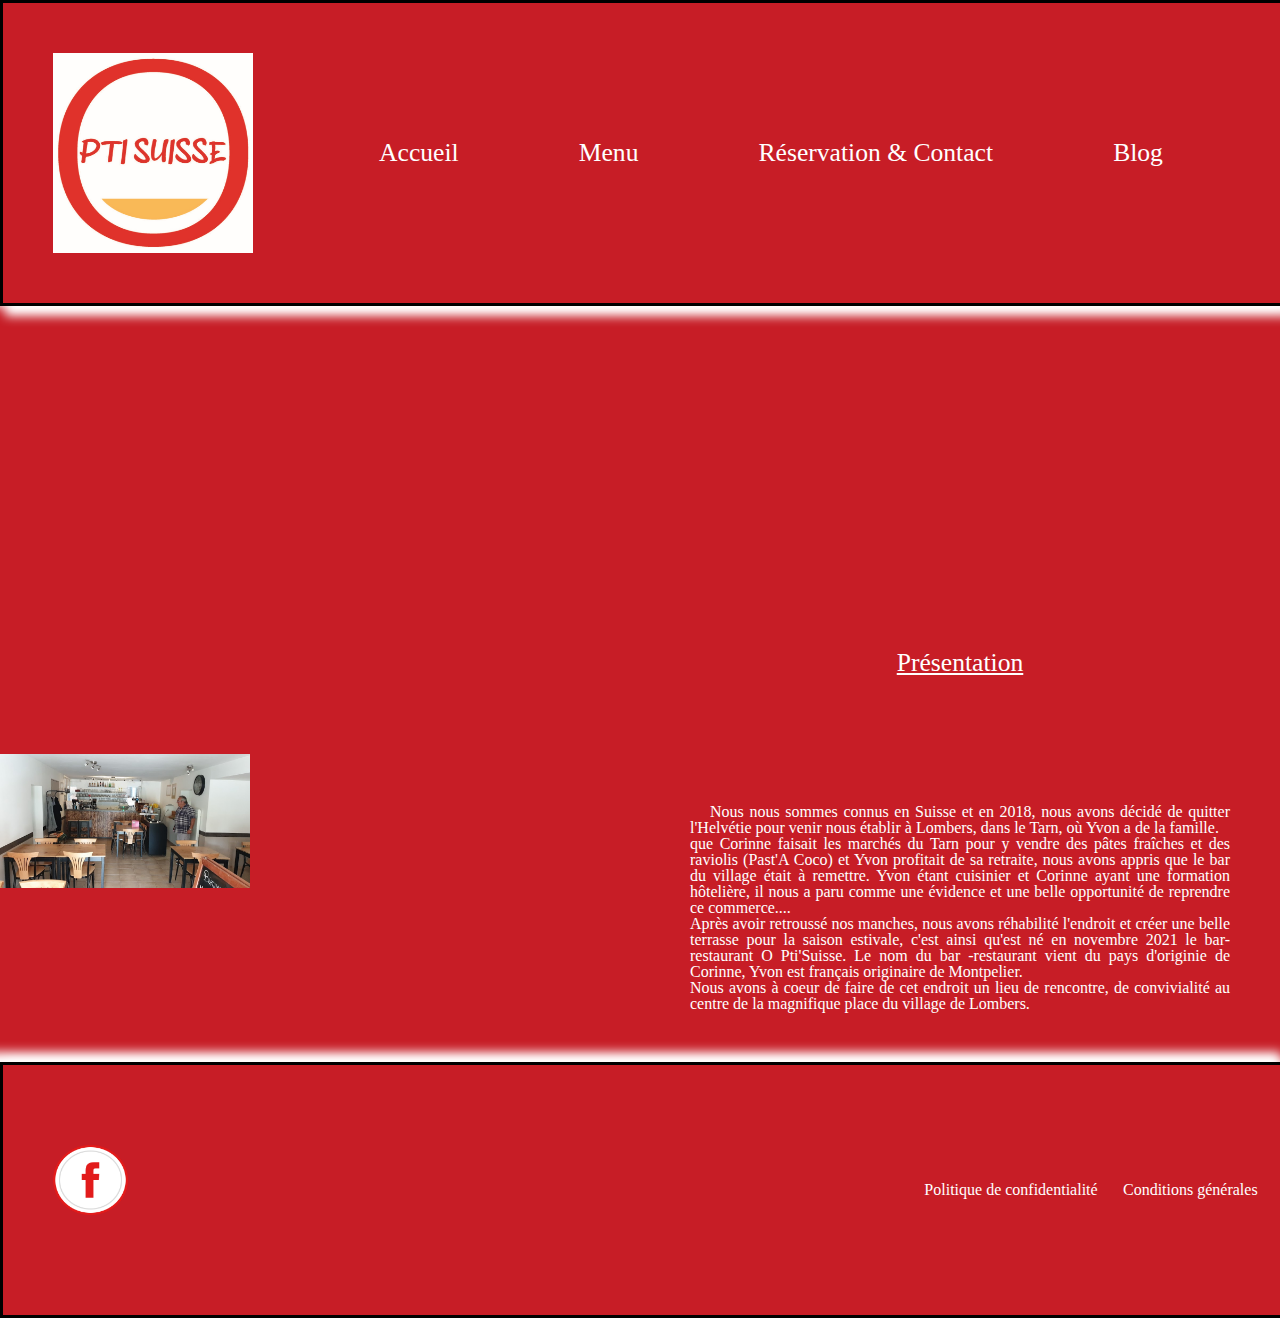
==== rea1/programmation/index.html @ 239c0bf5 "MAJ" ====
<!DOCTYPE html>
<html lang="en">
<head>
    <meta charset="UTF-8">
    <meta http-equiv="X-UA-Compatible" content="IE=edge">
    <meta name="viewport" content="width=device-width, initial-scale=1.0">
    <link rel="stylesheet" href="styel.css">
    <script src="script.js" defer></script>
    <script src="https://apps.elfsight.com/p/platform.js" defer></script>
    <title>O pti suisse</title>
</head>
<body>
    <header>
        <a href="#Accueil"> <img id="logo" src="../images/logo.jpg"/></a>
        <nav id="navBar">
            <ul id="navList">
                <li><a href="#Accueil">Accueil</a></li>
                <li><a href="#Menu">Menu</a></li>
                <li><a href="#Réservation & Contact">Réservation & Contact</a></li>
                <li><a href="#Blog">Blog</a></li>
            </ul>
        </nav>
    </header>
    <div id="container">
        <h2>Présentation</h2>
        <article id="presentation">
            <p id="alinea">Nous nous sommes connus en Suisse et en 2018, nous avons décidé de quitter l'Helvétie pour venir nous
            établir à Lombers, dans le Tarn, où Yvon a de la famille.<br>

             que Corinne faisait les marchés du Tarn pour y vendre des pâtes fraîches et des raviolis (Past'A Coco) et Yvon profitait de sa retraite,
            nous avons appris que le bar du village était à remettre. Yvon étant cuisinier et Corinne ayant une formation hôtelière, il nous a
            paru comme une évidence et une belle opportunité de reprendre ce commerce....<br>

            Après avoir retroussé nos manches, nous avons réhabilité l'endroit et créer une belle terrasse pour la saison
            estivale, c'est ainsi qu'est né en novembre 2021 le bar-restaurant O Pti'Suisse. Le nom du bar -restaurant vient
            du pays d'originie de Corinne, Yvon est français originaire de Montpelier.<br>

            Nous avons à coeur de faire de cet endroit un lieu de rencontre, de convivialité au centre de la magnifique place du village de Lombers.</p>
        </article>
            <img src="../images/presentation.jpg" id="photoPresentation" alt="Présentation o pti suisse">
         <div class="elfsight-app-dcbe74db-7f3d-4ab4-bcc1-da79ae37b8b3"></div>
    </div>
    <footer>
        <a href="https://www.facebook.com/optisuisse"target="_blank"> <img id="facebook" src="../images/facebook_social_media_logo_brand_icon-icons.com_61769.png"/></a>
        <div id="footBar"></div>
            <ul id="footerlist">
                <li><a href="#Politique">Politique de confidentialité</a></li>
                <li><a href="#Conditions">Conditions générales</a></li>
            </ul>
        </div>
    </footer>
    
</body>
</html>
---- rea1/programmation/styel.css ----
/*reset */


html, body, div, span, applet, object, iframe,
h1, h2, h3, h4, h5, h6, p, blockquote, pre,
a, abbr, acronym, address, big, cite, code,
del, dfn, em, img, ins, kbd, q, s, samp,
small, strike, strong, sub, sup, tt, var,
b, u, i, center,
dl, dt, dd, ol, ul, li,
fieldset, form, label, legend,
table, caption, tbody, tfoot, thead, tr, th, td,
article, aside, canvas, details, embed, 
figure, figcaption, footer, header, hgroup, 
menu, nav, output, ruby, section, summary,
time, mark, audio, video {
	margin: 0;
	padding: 0;
	border: 0;
	font-size: 100%;
	font: inherit;
	vertical-align: baseline;
}
/* HTML5 display-role reset for older browsers */
article, aside, details, figcaption, figure, 
footer, header, hgroup, menu, nav, section {
	display: block;
}
body {
	line-height: 1;
}
blockquote, q {
	quotes: none;
}
blockquote:before, blockquote:after,
q:before, q:after {
	content: '';
	content: none;
}
table {
	border-collapse: collapse;
	border-spacing: 0;
}

/*//////////////////////////////////////////////////////////////////////////////////////////////////////////////////
//////////////////////////////////////////////////////////////////////////////////////////////////////////////////
///////////////////////////////////////////////////////////////////////////*/ 

                /*        Début du css                     */


html
{
    height: 100%;
    width: 100%;
    max-width: 1920px;
    min-width: 300px;
}

body
{
    background-color: #C71D26;
    width: 100%;
    height:100%;
    max-width: 1920px;
    min-width: 300px;
    text-align: center;
    display: grid;
    grid-template-columns: 1fr;
    grid-template-rows: 300px 300px auto 250px;
   
    
}
                   /* Header */

header
{
    display: flex;
    justify-content: space-between;
    width: 100%;
    height: 100%;
    border: solid 3px black ;
    box-shadow: /*10px 5px 20px 10px black,*/ 10px 5px 10px  5px white,-10px -5px 10px  5px white;
    grid-row: 1;
    
}

                

header a:first-child
{
    width: 0px;
    height: 0px;      
}

#logo/* header div:first-child */
{
    width: 200px;
    height: 200px;
    margin: 50px 50px;      
}
    

#navBar
{
    width: 80%;
    height: 100%;
}

#navList 
{
    width: 100%;
    height: 100%;
    font-weight: 500;
    font-family: 'Roboto Slab';
    font-size: 1.6em;
    display: flex;
    justify-content: space-evenly;
    Align-items:center;
}

#navList li,#footerlist li
{
    list-style: none;
}

#navList li a, #footerlist li a
{  
    text-decoration: none; 
    color: white;
}




         /* footer */

footer
{
    display: flex;
    justify-content: space-between;
    width: 100%;
    height: 100%;
    border: solid 3px black ;
    box-shadow: /*10px 5px 20px 10px black,*/ -10px -5px 10px  5px white, 10px 5px 10px  5px white;
    max-width: 1920px;
    min-width: 300px;
    grid-row: 4;
}


#footerlist
{
    width: 30%;
    height: 100%;
    font-weight: 500;
    font-family: 'Roboto Slab';
    display: flex;
    justify-content: space-evenly;
    Align-items:center;
    font-size: 1em,
}

#facebook
{
    width: 75px;
    height: 70px;
    margin: 80px 50px;
}

   /* article de présentation */

#container
{
    display: grid;
    grid-template-columns:1fr 1fr;
    grid-template-rows: 1fr 1fr 1fr;
    grid-row: 3;
}

#container h2:first-child
{
    font-weight: 500;
    font-family: 'Roboto Slab';
    font-size: 1.6em; 
    color: white;
    text-decoration: underline;
    grid-column: 2/ span 3;
    grid-row: 1/ span 2;
    margin: 50px;
    text-align: center;
}

#presentation
{
    font-family:'Open Sans';
    font-size: 1em; 
    color: white; 
    grid-column: 2 / span 3;
    grid-row: 2 /span 3;  
}

#photoPresentation
{
    grid-column: 1 /span 2;
    grid-row: 2 /span 3;
    width: 250px;
    height: auto;
}


#alinea 
{ 
    text-indent: 20px; 
    text-align: justify;
    padding: 50px;
}


.elfsight-app-dcbe74db-7f3d-4ab4-bcc1-da79ae37b8b3
{
    grid-column: 1 /span 3;
    grid-row: 3 /span 4;  
}
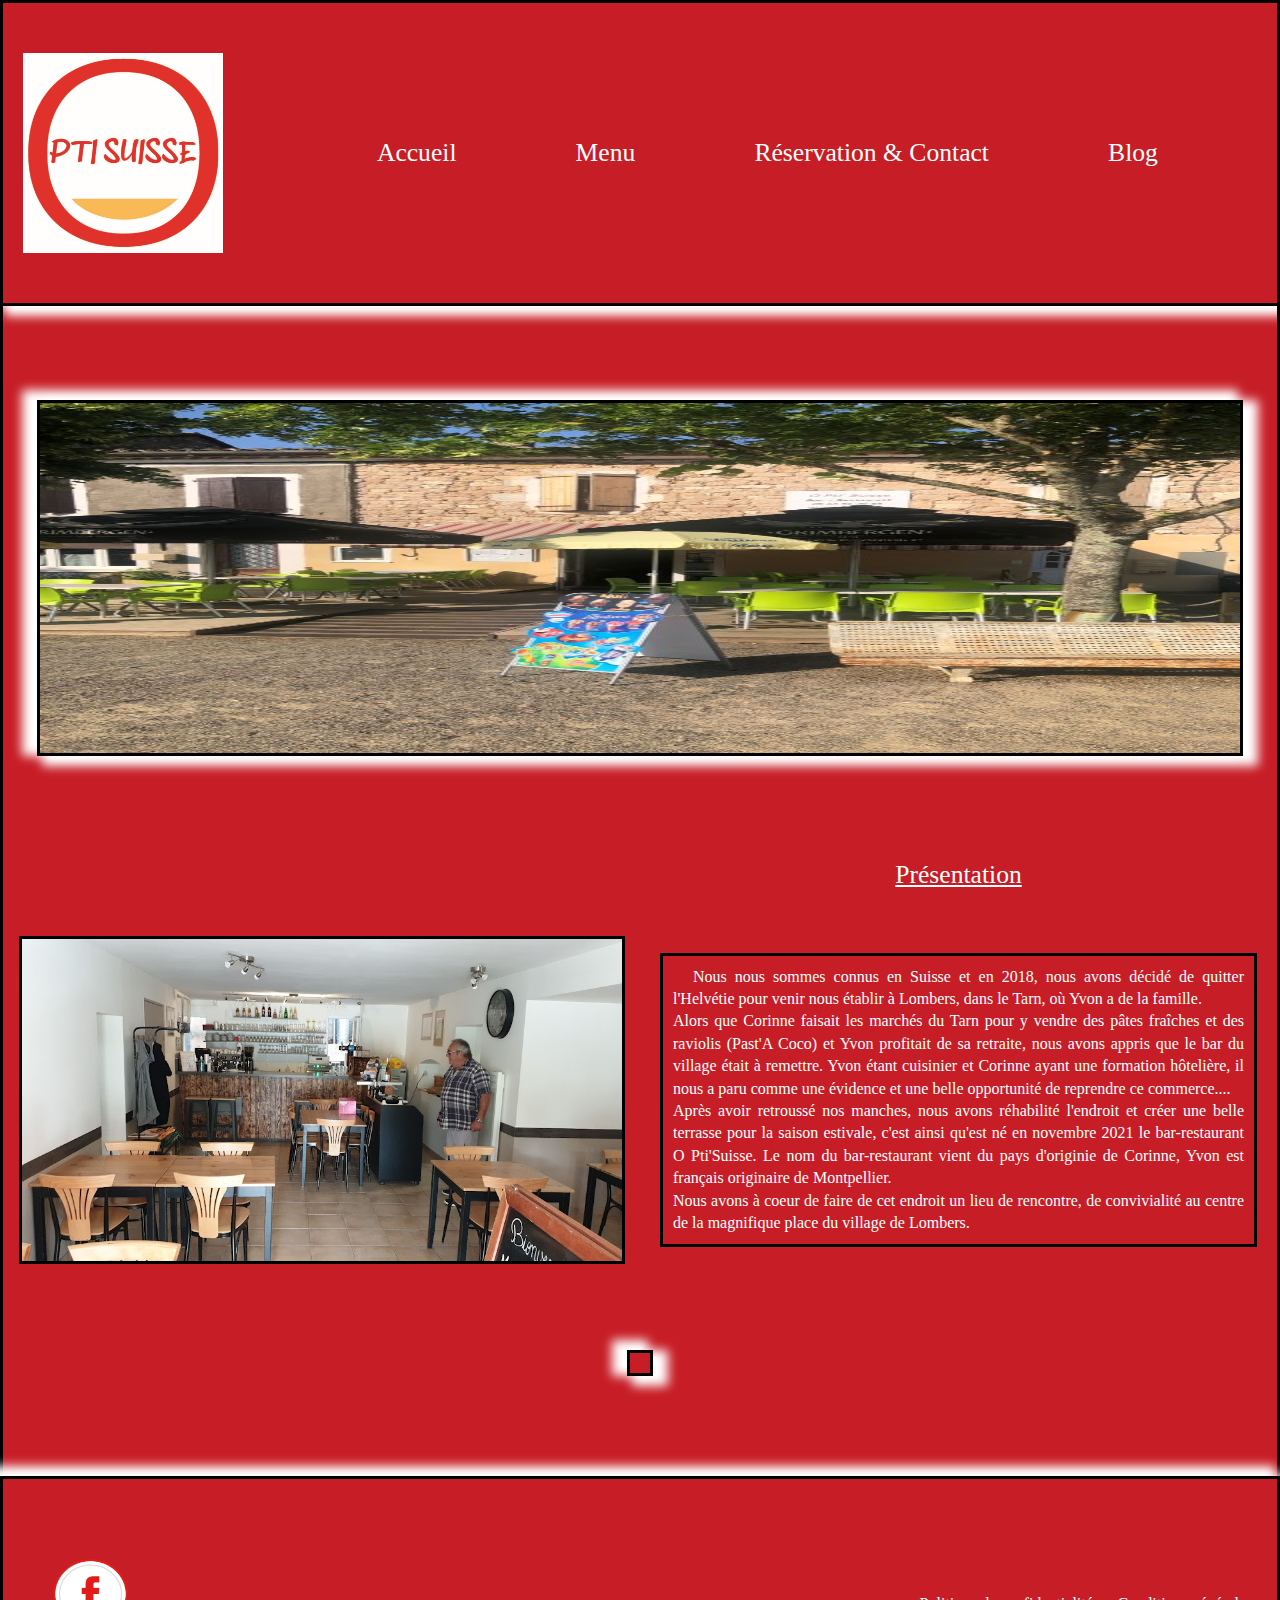
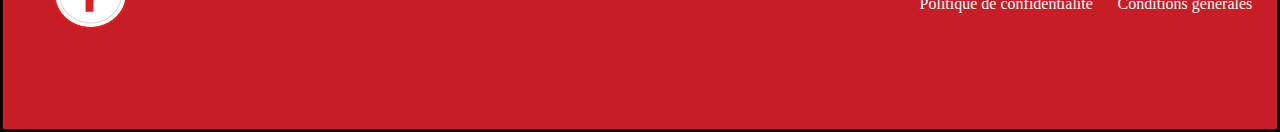
==== commit 5470d87c: "maj" ====
--- a/rea1/programmation/index.html
+++ b/rea1/programmation/index.html
@@ -4,7 +4,7 @@
     <meta charset="UTF-8">
     <meta http-equiv="X-UA-Compatible" content="IE=edge">
     <meta name="viewport" content="width=device-width, initial-scale=1.0">
-    <link rel="stylesheet" href="styel.css">
+    <link rel="stylesheet" href="style.css">
     <script src="script.js" defer></script>
     <script src="https://apps.elfsight.com/p/platform.js" defer></script>
     <title>O pti suisse</title>
@@ -21,24 +21,31 @@
             </ul>
         </nav>
     </header>
+    <div id="border">
+        <div id="slider">
+            <img src="../images/imgCarusel01.jpg" alt="image carusel" id="slide"> 
+            <div id="precedent" onclick="ChangeSlide(-1)"><</div>
+            <div id="suivant" onclick="ChangeSlide(1)">></div>
+        </div>
+    </div>
     <div id="container">
         <h2>Présentation</h2>
         <article id="presentation">
-            <p id="alinea">Nous nous sommes connus en Suisse et en 2018, nous avons décidé de quitter l'Helvétie pour venir nous
+            <p>Nous nous sommes connus en Suisse et en 2018, nous avons décidé de quitter l'Helvétie pour venir nous
             établir à Lombers, dans le Tarn, où Yvon a de la famille.<br>
 
-             que Corinne faisait les marchés du Tarn pour y vendre des pâtes fraîches et des raviolis (Past'A Coco) et Yvon profitait de sa retraite,
-            nous avons appris que le bar du village était à remettre. Yvon étant cuisinier et Corinne ayant une formation hôtelière, il nous a
-            paru comme une évidence et une belle opportunité de reprendre ce commerce....<br>
+            Alors que Corinne faisait les marchés du Tarn pour y vendre des pâtes fraîches et des raviolis (Past'A Coco) et Yvon profitait de sa retraite,
+            nous avons appris que le bar du village était à remettre. Yvon étant cuisinier et Corinne ayant une formation hôtelière, il nous a paru comme une évidence et une belle opportunité de reprendre ce commerce....<br>
 
             Après avoir retroussé nos manches, nous avons réhabilité l'endroit et créer une belle terrasse pour la saison
-            estivale, c'est ainsi qu'est né en novembre 2021 le bar-restaurant O Pti'Suisse. Le nom du bar -restaurant vient
-            du pays d'originie de Corinne, Yvon est français originaire de Montpelier.<br>
+            estivale, c'est ainsi qu'est né en novembre 2021 le bar-restaurant O Pti'Suisse. Le nom du bar-restaurant vient
+            du pays d'originie de Corinne, Yvon est français originaire de Montpellier.<br>
 
             Nous avons à coeur de faire de cet endroit un lieu de rencontre, de convivialité au centre de la magnifique place du village de Lombers.</p>
         </article>
             <img src="../images/presentation.jpg" id="photoPresentation" alt="Présentation o pti suisse">
-         <div class="elfsight-app-dcbe74db-7f3d-4ab4-bcc1-da79ae37b8b3"></div>
+         <div class="elfsight-app-dcbe74db-7f3d-4ab4-bcc1-da79ae37b8b3">
+         </div>
     </div>
     <footer>
         <a href="https://www.facebook.com/optisuisse"target="_blank"> <img id="facebook" src="../images/facebook_social_media_logo_brand_icon-icons.com_61769.png"/></a>
@@ -49,6 +56,5 @@
             </ul>
         </div>
     </footer>
-    
 </body>
 </html>
--- a/rea1/programmation/style.css
+++ b/rea1/programmation/style.css
@@ -0,0 +1,322 @@
+
+reset
+
+
+html, body, div, span, applet, object, iframe,
+h1, h2, h3, h4, h5, h6, p, blockquote, pre,
+a, abbr, acronym, address, big, cite, code,
+del, dfn, em, img, ins, kbd, q, s, samp,
+small, strike, strong, sub, sup, tt, var,
+b, u, i, center,
+dl, dt, dd, ol, ul, li,
+fieldset, form, label, legend,
+table, caption, tbody, tfoot, thead, tr, th, td,
+article, aside, canvas, details, embed, 
+figure, figcaption, footer, header, hgroup, 
+menu, nav, output, ruby, section, summary,
+time, mark, audio, video {
+	margin: 0;
+	padding: 0;
+	border: 0;
+	font-size: 100%;
+	font: inherit;
+	vertical-align: baseline;
+}
+ /* HTML5 display-role reset for older browsers*/
+article, aside, details, figcaption, figure, 
+footer, header, hgroup, menu, nav, section {
+	display: block;
+}
+body {
+	line-height: 1;
+}
+blockquote, q {
+	quotes: none;
+}
+blockquote:before, blockquote:after,
+q:before, q:after {
+	content: '';
+	content: none;
+}
+table {
+	border-collapse: collapse;
+	border-spacing: 0;
+}
+
+/*//////////////////////////////////////////////////////////////////////////////////////////////////////////////////
+//////////////////////////////////////////////////////////////////////////////////////////////////////////////////
+///////////////////////////////////////////////////////////////////////////*/  
+
+                /*        Début du css                     */
+
+
+html
+{
+    height: 100%;
+    width: 100%;
+    max-width: 1920px;
+    min-width: 300px;
+}
+
+body
+{
+    background-color: #C71D26;
+    width: 100%;
+    height:100%;
+    max-width: 1920px;
+    min-width: 400px;
+    text-align: center;
+    display: grid;
+    grid-template-columns: 100%;
+    grid-template-rows: 300px 450px auto 250px;
+    
+}
+                   /* Header */
+
+header
+{
+    display: flex;
+    justify-content: space-between;
+    width: auto;
+    height: 100%;
+    border: solid 3px black ;
+    box-shadow: /*10px 5px 20px 10px black,*/ 10px 5px 10px  5px white,-10px -5px 10px  5px white;
+    grid-row: 1;
+    
+}
+
+header a:first-child
+{
+    width: 0px;
+    height: 0px;      
+}
+
+#logo/* header div:first-child */
+{
+    width: 200px;
+    height: 200px;
+    margin: 50px 20px;      
+}
+    
+
+#navBar
+{
+    width: 80%;
+    height: 100%;
+}
+
+#navList 
+{
+    width: 100%;
+    height: 100%;
+    font-weight: 500;
+    font-family: 'Roboto Slab';
+    font-size: 1.6em;
+    display: flex;
+    justify-content: space-evenly;
+    Align-items:center;
+}
+
+#navList li,#footerlist li
+{
+    list-style: none;
+    /* transition-timing-function: ease, step-start, cubic-bezier(0.1, 0.7, 1.0, 0.1); */
+    transition: all 1s ease-in ;
+
+}
+
+#navList li a, #footerlist li a
+{  
+    text-decoration: none; 
+    color: white;
+    transition: all 0.5s ease-in ;
+
+}
+
+
+#navList li a:hover
+{
+    color: #C71D26;
+    background-color: white;
+    border: #C71D26 1px solid;
+    border-radius: 100%;
+    padding: 10px;
+    
+}
+
+
+         /* footer */
+
+footer
+{
+    display: flex;
+    justify-content: space-between;
+    width: auto;
+    height: 100%;
+    border: solid 3px black ;
+    box-shadow: /*10px 5px 20px 10px black,*/ -10px -5px 10px  5px white, 10px 5px 10px  5px white;
+    max-width: 1920px;
+    min-width: 300px;
+    grid-row: 4;
+}
+
+
+#footerlist
+{
+    width: 30%;
+    height: 100%;
+    font-weight: 500;
+    font-family: 'Roboto Slab';
+    display: flex;
+    justify-content: space-evenly;
+    Align-items:center;
+    font-size: 1em,
+}
+
+#facebook
+{
+    width: 75px;
+    height: 70px;
+    margin: 80px 50px;
+}
+
+   /* article de présentation */
+
+#container
+{
+    display: grid;
+    grid-template-columns:1fr 1fr;
+    grid-template-rows: 200px 300px 1fr;
+    grid-row: 3; 
+    border-left: solid 3px black ;
+    border-right: solid 3px black ;
+}
+
+
+#container h2:first-child
+{
+    font-weight: 500;
+    font-family: 'Roboto Slab';
+    font-size: 1.6em; 
+    color: white;
+    text-decoration: underline;
+    grid-column: 2;
+    grid-row: 1;
+    align-self: center;
+    text-align: center;
+    margin: 50px auto 0px ;
+
+}
+
+#presentation
+{
+    font-family:'Open Sans';
+    font-size: 1em; 
+    color: white; 
+    grid-column: 2 ;
+    grid-row: 2 ;  
+    text-indent: 20px; 
+    text-align: justify;
+    margin: 40px 20px;
+    padding: 10px;
+    line-height: 140%;
+    overflow: hidden;
+    align-self: center;
+    justify-self: center;
+    border: solid 3px black ;
+     /* box-shadow: 10px 5px 20px 10px black, -10px -5px 10px  5px white, 10px 5px 10px  5px white; */
+}
+
+#photoPresentation
+{
+    grid-column: 1 ;
+    grid-row: 2 ;
+    width: 100%;
+    height: auto;
+    align-self: center;
+    justify-self: center;
+    max-width: 600px;
+    min-width: none;
+    border: solid 3px black ;
+     /* box-shadow: 10px 5px 20px 10px black, -10px -5px 10px  5px white, 10px 5px 10px  5px white; */
+} 
+
+
+
+
+.elfsight-app-dcbe74db-7f3d-4ab4-bcc1-da79ae37b8b3
+{
+    grid-column: 1/span 3;
+    grid-row: 3 ;
+    margin: 100px 50px;
+    padding: 10px;
+    align-self: center;
+    justify-self: center;
+    border: solid 3px black ;
+    box-shadow: /*10px 5px 20px 10px black,*/ -10px -5px 10px  5px white, 10px 5px 10px  5px white;
+}
+   
+/* carusellllllllllllllllllllllll */
+
+#slider 
+{
+    position: relative;
+    width: 100%;
+    height:100%;
+    margin: 100px  auto;
+    display: flex;
+    align-self: center;
+    justify-self: center;
+    grid-row: 2 ;
+    min-width: 400px;
+    max-width: 1200px;
+    max-height: 350px;
+    border: solid 3px black ;
+    box-shadow: /*10px 5px 20px 10px black,*/ -10px -5px 10px  5px white, 10px 5px 10px  5px white;
+}
+
+#slider img
+{
+    width: 100%;
+    height: 100%;    
+} 
+
+#border
+{
+    max-width: 1920px;
+    border-left: solid black 3px;
+    border-right: solid black 3px;
+}
+
+#precedent,
+#suivant {
+    cursor: pointer;
+    transition: opacity 0.3s ease;
+    opacity: 0;
+    position: absolute;
+    font-size: 100px;
+    color: rgba(220, 220, 220, 0.8);
+    background-color: rgba(0, 0, 0, 0.8);
+    padding: 10px;
+    align-self: center;
+}
+
+#precedent {
+    left: 0;
+}
+
+#suivant {
+    right: 0;
+}
+
+#slider:hover #precedent,
+#slider:hover #suivant
+{
+    opacity: 0.8;
+       
+}
+
+#precedent:hover, #suivant:hover
+{
+    color: #C71D26;
+}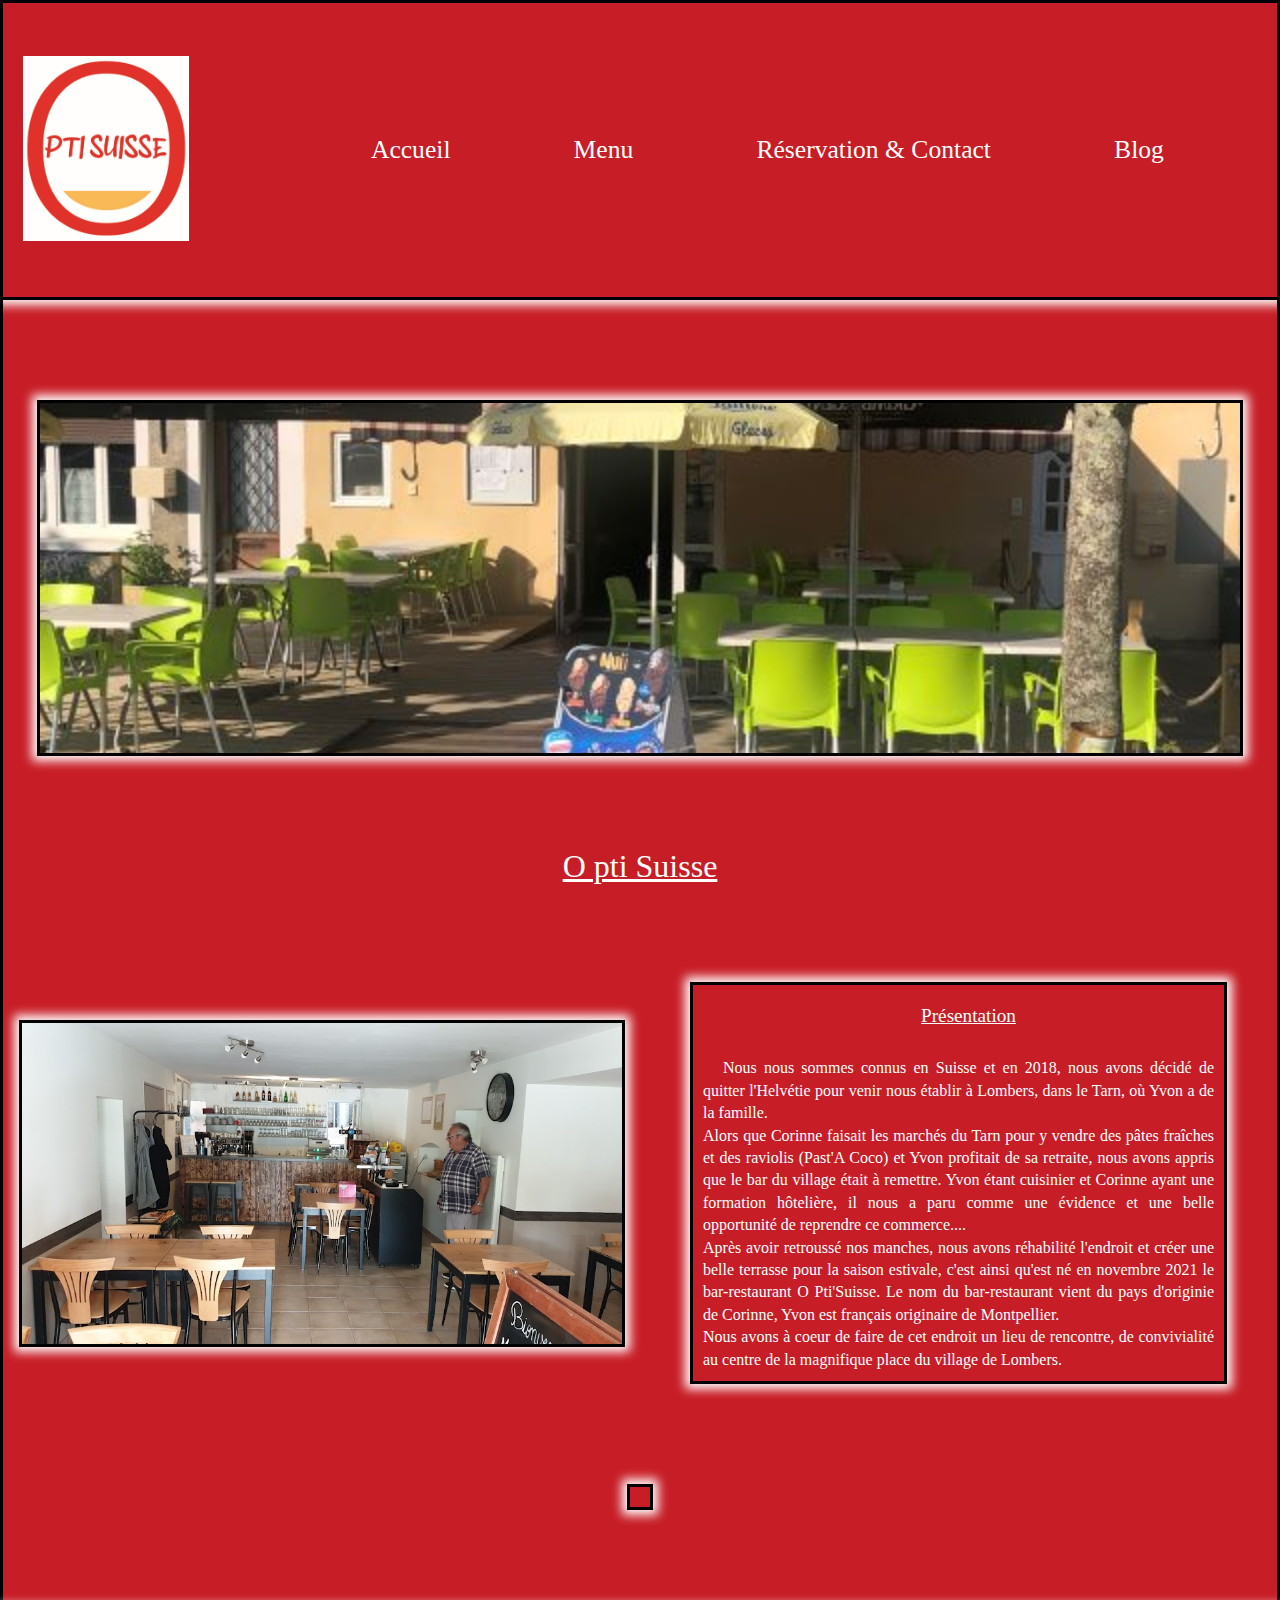
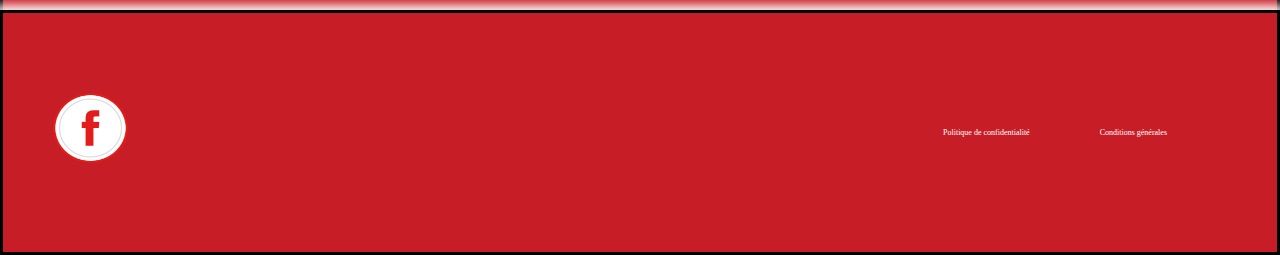
==== commit 16e61fba: "MAJ" ====
--- a/rea1/programmation/index.html
+++ b/rea1/programmation/index.html
@@ -1,37 +1,38 @@
 <!DOCTYPE html>
-<html lang="en">
+<html lang="fr">
 <head>
     <meta charset="UTF-8">
     <meta http-equiv="X-UA-Compatible" content="IE=edge">
-    <meta name="viewport" content="width=device-width, initial-scale=1.0">
+    <meta name="keyWords" content="Bar restaurant O pti Suisse  situé dans le village de lombers, à proximité d'un chemin de promenade, idéal pour se désaltérer où manger des plats traditionnels">
     <link rel="stylesheet" href="style.css">
     <script src="script.js" defer></script>
     <script src="https://apps.elfsight.com/p/platform.js" defer></script>
-    <title>O pti suisse</title>
+    <title>Bar restaurant O pti suisse</title>
 </head>
 <body>
-    <header>
-        <a href="#Accueil"> <img id="logo" src="../images/logo.jpg"/></a>
-        <nav id="navBar">
+    <header class="borderShadow">
+        <a href="#Accueil"> <img id="logo" src="../images/logo.jpg" alt="logo O pti Suisse"/></a>
+        <nav id="navBar" class="robotoSlab">
             <ul id="navList">
                 <li><a href="#Accueil">Accueil</a></li>
                 <li><a href="#Menu">Menu</a></li>
-                <li><a href="#Réservation & Contact">Réservation & Contact</a></li>
+                <li><a href="#Réservation&Contact">Réservation & Contact</a></li>
                 <li><a href="#Blog">Blog</a></li>
             </ul>
         </nav>
     </header>
     <div id="border">
-        <div id="slider">
+        <div id="slider" class="borderShadow">
             <img src="../images/imgCarusel01.jpg" alt="image carusel" id="slide"> 
-            <div id="precedent" onclick="ChangeSlide(-1)"><</div>
-            <div id="suivant" onclick="ChangeSlide(1)">></div>
+            <div id="precedent" onclick="ChangeSlide(-1)">&lsaquo;</div>
+            <div id="suivant" onclick="ChangeSlide(1)">	&rsaquo;</div>
         </div>
     </div>
     <div id="container">
-        <h2>Présentation</h2>
-        <article id="presentation">
-            <p>Nous nous sommes connus en Suisse et en 2018, nous avons décidé de quitter l'Helvétie pour venir nous
+        <h1 class="robotoSlab">O pti Suisse</h1 >
+        <article id="presentation" class="borderShadow">
+            <h2 class="robotoSlab">Présentation</h2>
+            <p class="openSans">Nous nous sommes connus en Suisse et en 2018, nous avons décidé de quitter l'Helvétie pour venir nous
             établir à Lombers, dans le Tarn, où Yvon a de la famille.<br>
 
             Alors que Corinne faisait les marchés du Tarn pour y vendre des pâtes fraîches et des raviolis (Past'A Coco) et Yvon profitait de sa retraite,
@@ -43,18 +44,16 @@
 
             Nous avons à coeur de faire de cet endroit un lieu de rencontre, de convivialité au centre de la magnifique place du village de Lombers.</p>
         </article>
-            <img src="../images/presentation.jpg" id="photoPresentation" alt="Présentation o pti suisse">
-         <div class="elfsight-app-dcbe74db-7f3d-4ab4-bcc1-da79ae37b8b3">
-         </div>
+        <img src="../images/presentation.jpg" id="photoPresentation" class="borderShadow" alt="Présentation o pti suisse">
+        <div class="elfsight-app-dcbe74db-7f3d-4ab4-bcc1-da79ae37b8b3">
+        </div>
     </div>
-    <footer>
-        <a href="https://www.facebook.com/optisuisse"target="_blank"> <img id="facebook" src="../images/facebook_social_media_logo_brand_icon-icons.com_61769.png"/></a>
-        <div id="footBar"></div>
+    <footer class="borderShadow" class="robotoSlab">
+        <a href="https://www.facebook.com/optisuisse" target="_blank"> <img id="facebook" src="../images/facebook_social_media_logo_brand_icon-icons.com_61769.png" alt="photo facebook"></a>
             <ul id="footerlist">
                 <li><a href="#Politique">Politique de confidentialité</a></li>
                 <li><a href="#Conditions">Conditions générales</a></li>
             </ul>
-        </div>
     </footer>
 </body>
 </html>
--- a/rea1/programmation/style.css
+++ b/rea1/programmation/style.css
@@ -62,56 +62,65 @@
 {
     background-color: #C71D26;
     width: 100%;
-    height:100%;
-    max-width: 1920px;
-    min-width: 400px;
+    height: 100%;
+    max-width: 1920px;
+    min-width: 800px;
     text-align: center;
     display: grid;
     grid-template-columns: 100%;
-    grid-template-rows: 300px 450px auto 250px;
+    grid-template-rows: 300px 450px 1fr 0.4fr;
     
 }
-                   /* Header */
-
-header
-{
-    display: flex;
-    justify-content: space-between;
-    width: auto;
-    height: 100%;
-    border: solid 3px black ;
-    box-shadow: /*10px 5px 20px 10px black,*/ 10px 5px 10px  5px white,-10px -5px 10px  5px white;
-    grid-row: 1;
-    
-}
-
-header a:first-child
-{
-    width: 0px;
-    height: 0px;      
-}
-
-#logo/* header div:first-child */
-{
-    width: 200px;
-    height: 200px;
-    margin: 50px 20px;      
-}
-    
-
-#navBar
-{
-    width: 80%;
-    height: 100%;
-}
-
-#navList 
-{
-    width: 100%;
-    height: 100%;
+.robotoSlab
+{
     font-weight: 500;
     font-family: 'Roboto Slab';
     font-size: 1.6em;
+}
+.openSans
+{
+    font-family:'Open Sans';
+    font-size: 1em; 
+    color: white; 
+}
+
+.borderShadow
+{
+    box-shadow: 0px 0px 10px  5px white;
+}
+                   /* Header */
+
+header
+{
+    display: flex;
+    justify-content: space-between;
+    align-items: center;
+    border: solid 3px black ;
+    max-width: 1920px;
+    min-width: 800px;
+    grid-row: 1;   
+}
+
+#logo/* header div:first-child */
+{
+    width: 13vw;
+    height: auto;
+    margin: 50px 20px; 
+    max-width: 200px;
+    min-width: 150px;
+}
+    
+
+#navBar
+{
+    width: 80%;
+    height: 100%;
+}
+
+#navList 
+{
+    width: 100%;
+    height: 100%;
     display: flex;
     justify-content: space-evenly;
     Align-items:center;
@@ -120,8 +129,6 @@
 #navList li,#footerlist li
 {
     list-style: none;
-    /* transition-timing-function: ease, step-start, cubic-bezier(0.1, 0.7, 1.0, 0.1); */
-    transition: all 1s ease-in ;
 
 }
 
@@ -130,6 +137,7 @@
     text-decoration: none; 
     color: white;
     transition: all 0.5s ease-in ;
+    padding: 10px;
 
 }
 
@@ -151,26 +159,27 @@
 {
     display: flex;
     justify-content: space-between;
-    width: auto;
-    height: 100%;
-    border: solid 3px black ;
-    box-shadow: /*10px 5px 20px 10px black,*/ -10px -5px 10px  5px white, 10px 5px 10px  5px white;
-    max-width: 1920px;
-    min-width: 300px;
+    border: solid 3px black ;
+    height: 100%;
+    max-width: 1920px;
+    min-width: 800px;
     grid-row: 4;
 }
 
 
 #footerlist
 {
-    width: 30%;
-    height: 100%;
-    font-weight: 500;
-    font-family: 'Roboto Slab';
-    display: flex;
-    justify-content: space-evenly;
+    width: 50%;
+    height: 100%;
+    display: flex;
+    justify-content:flex-end;
     Align-items:center;
-    font-size: 1em,
+    font-size: 0.5em;
+    margin: 0px 100px;
+}
+#footerlist li:last-child 
+{
+    margin-left: 50px;
 }
 
 #facebook
@@ -186,33 +195,28 @@
 {
     display: grid;
     grid-template-columns:1fr 1fr;
-    grid-template-rows: 200px 300px 1fr;
+    grid-template-rows: 0.2fr 0.5fr 0.5fr;
     grid-row: 3; 
     border-left: solid 3px black ;
     border-right: solid 3px black ;
 }
 
 
-#container h2:first-child
-{
-    font-weight: 500;
-    font-family: 'Roboto Slab';
-    font-size: 1.6em; 
+#container h1
+{
+    font-size: 2em; 
     color: white;
     text-decoration: underline;
-    grid-column: 2;
+    grid-column: 1/span2;
     grid-row: 1;
     align-self: center;
     text-align: center;
-    margin: 50px auto 0px ;
+    margin: 100px auto 100px ;
 
 }
 
 #presentation
 {
-    font-family:'Open Sans';
-    font-size: 1em; 
-    color: white; 
     grid-column: 2 ;
     grid-row: 2 ;  
     text-indent: 20px; 
@@ -220,11 +224,10 @@
     margin: 40px 20px;
     padding: 10px;
     line-height: 140%;
-    overflow: hidden;
     align-self: center;
     justify-self: center;
     border: solid 3px black ;
-     /* box-shadow: 10px 5px 20px 10px black, -10px -5px 10px  5px white, 10px 5px 10px  5px white; */
+    margin: auto 50px; 
 }
 
 #photoPresentation
@@ -236,26 +239,37 @@
     align-self: center;
     justify-self: center;
     max-width: 600px;
-    min-width: none;
-    border: solid 3px black ;
-     /* box-shadow: 10px 5px 20px 10px black, -10px -5px 10px  5px white, 10px 5px 10px  5px white; */
+    min-width: 400px;
+    border: solid 3px black ;
 } 
 
-
+#presentation h2
+{
+    font-weight: 500;
+    font-family: 'Roboto Slab';
+    font-size: 1.2em; 
+    color: white;
+    text-decoration: underline;
+    grid-column: 2;
+    grid-row: 1;
+    align-self: center;
+    text-align: center;
+    margin: 10px auto 30px ;
+}
 
 
 .elfsight-app-dcbe74db-7f3d-4ab4-bcc1-da79ae37b8b3
 {
     grid-column: 1/span 3;
-    grid-row: 3 ;
+    grid-row: 3;
     margin: 100px 50px;
     padding: 10px;
     align-self: center;
     justify-self: center;
     border: solid 3px black ;
-    box-shadow: /*10px 5px 20px 10px black,*/ -10px -5px 10px  5px white, 10px 5px 10px  5px white;
-}
-   
+    box-shadow: 0px 0px 10px  5px white;
+}
+
 /* carusellllllllllllllllllllllll */
 
 #slider 
@@ -272,13 +286,13 @@
     max-width: 1200px;
     max-height: 350px;
     border: solid 3px black ;
-    box-shadow: /*10px 5px 20px 10px black,*/ -10px -5px 10px  5px white, 10px 5px 10px  5px white;
 }
 
 #slider img
 {
     width: 100%;
-    height: 100%;    
+    height: 100%;  
+    object-fit:cover;  
 } 
 
 #border
